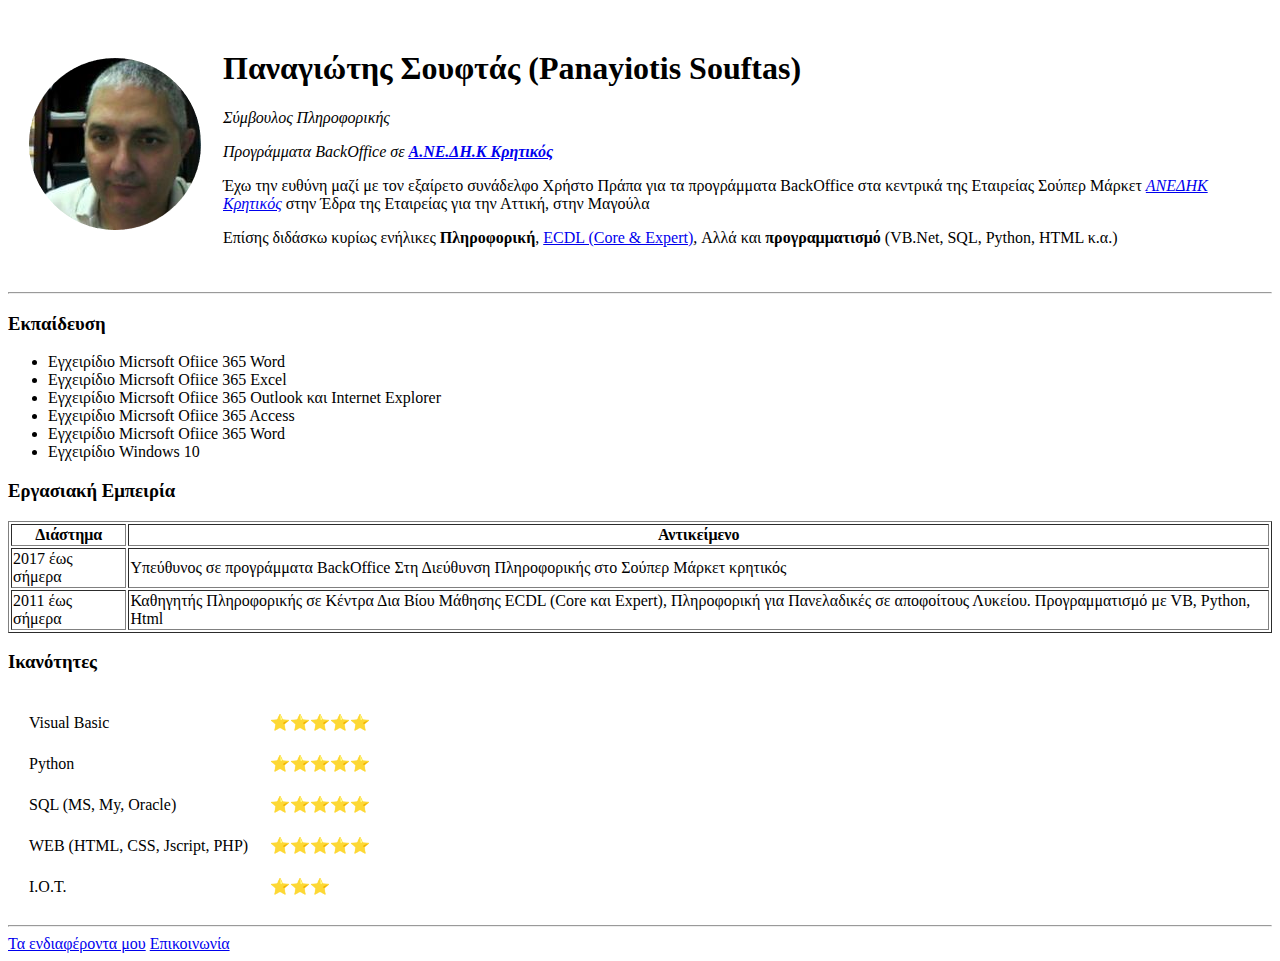
==== index.html @ c5c1b2f7 "Add initial cv website files" ====
<!DOCTYPE html>
<html lang="el" dir="ltr">

<head>
  <meta charset="utf-8">
  <title>Παναγιώτης Σουφτάς - Προσωπική Σελίδα</title>
</head>

<body>
  <table cellspacing="20">
    <tr>
      <td><img src="MeCircle.png" alt="Φωτογραφία Σουφτά Παναγιώτη"></td>
      <td><h1>Παναγιώτης Σουφτάς (Panayiotis Souftas)</h1>
      <p><em> Σύμβουλος Πληροφορικής</em></p>
      <p><em>Προγράμματα BackOffice σε <strong><a href="https://kritikos-sm.gr/">Α.ΝΕ.ΔΗ.Κ Κρητικός</a></strong></em></p>
      <p>Έχω την ευθύνη μαζί με τον εξαίρετο συνάδελφο Χρήστο Πράπα για τα προγράμματα BackOffice στα κεντρικά της Εταιρείας Σούπερ Μάρκετ <em><a href="https://kritikos-sm.gr/">ΑΝΕΔΗΚ Κρητικός</a></em> στην Έδρα της Εταιρείας για την Αττική, στην Μαγούλα</p>
      <p>Επίσης διδάσκω κυρίως ενήλικες <strong>Πληροφορική</strong>, <a href="https://www.ecdl.gr/">ECDL (Core & Expert)</a>, Αλλά και <strong>προγραμματισμό</strong> (VB.Net, SQL, Python, HTML κ.α.)</p>
    </td>
    </tr>
  </table>
  <hr>
  <h3>Εκπαίδευση</h3>
  <ul>
    <li>Εγχειρίδιο Micrsoft Ofiice 365 Word</li>
    <li>Εγχειρίδιο Micrsoft Ofiice 365 Excel</li>
    <li>Εγχειρίδιο Micrsoft Ofiice 365 Outlook και Internet Explorer</li>
    <li>Εγχειρίδιο Micrsoft Ofiice 365 Access</li>
    <li>Εγχειρίδιο Micrsoft Ofiice 365 Word </li>
    <li>Εγχειρίδιο Windows 10</li>
  </ul>
  <h3>Εργασιακή Εμπειρία</h3>
  <table border="1">
    <thead>
      <tr>
        <th>Διάστημα</th>
        <th>Αντικείμενο</th>
      </tr>
    </thead>
    <tbody>
      <tr>
        <td>2017 έως σήμερα </td>
        <td>Υπεύθυνος σε προγράμματα BackOffice Στη Διεύθυνση Πληροφορικής στο Σούπερ Μάρκετ κρητικός</td>
      </tr>
      <tr>
        <td>2011 έως σήμερα</td>
        <td>Καθηγητής Πληροφορικής σε Κέντρα Δια Βίου Μάθησης ECDL (Core και Expert), Πληροφορική για Πανελαδικές σε αποφοίτους Λυκείου. Προγραμματισμό με VB, Python, Html</td>
      </tr>
    </tbody>
    <tfoot>

    </tfoot>

  </table >
  <h3>Ικανότητες</h3>
  <table cellspacing="20">
    <tr>
      <td>Visual Basic</td>
      <td>⭐⭐⭐⭐⭐</td>
    </tr>
    <tr>
      <td>Python</td>
      <td>⭐⭐⭐⭐⭐</td>
    </tr>
    <tr>
      <td>SQL (MS, My, Oracle)</td>
      <td>⭐⭐⭐⭐⭐</td>
    </tr>
    <tr>
      <td>WEB (HTML, CSS, Jscript, PHP)</td>
      <td>⭐⭐⭐⭐⭐</td>
      <tr>
        <td>I.O.T.</td>
        <td>⭐⭐⭐</td>
      </tr>
    </tr>
  </table>
  <hr>
  <a href="hobbies.html">Τα ενδιαφέροντα μου</a>
  <a href="contuct.html">Επικοινωνία</a>
</body>

</html>
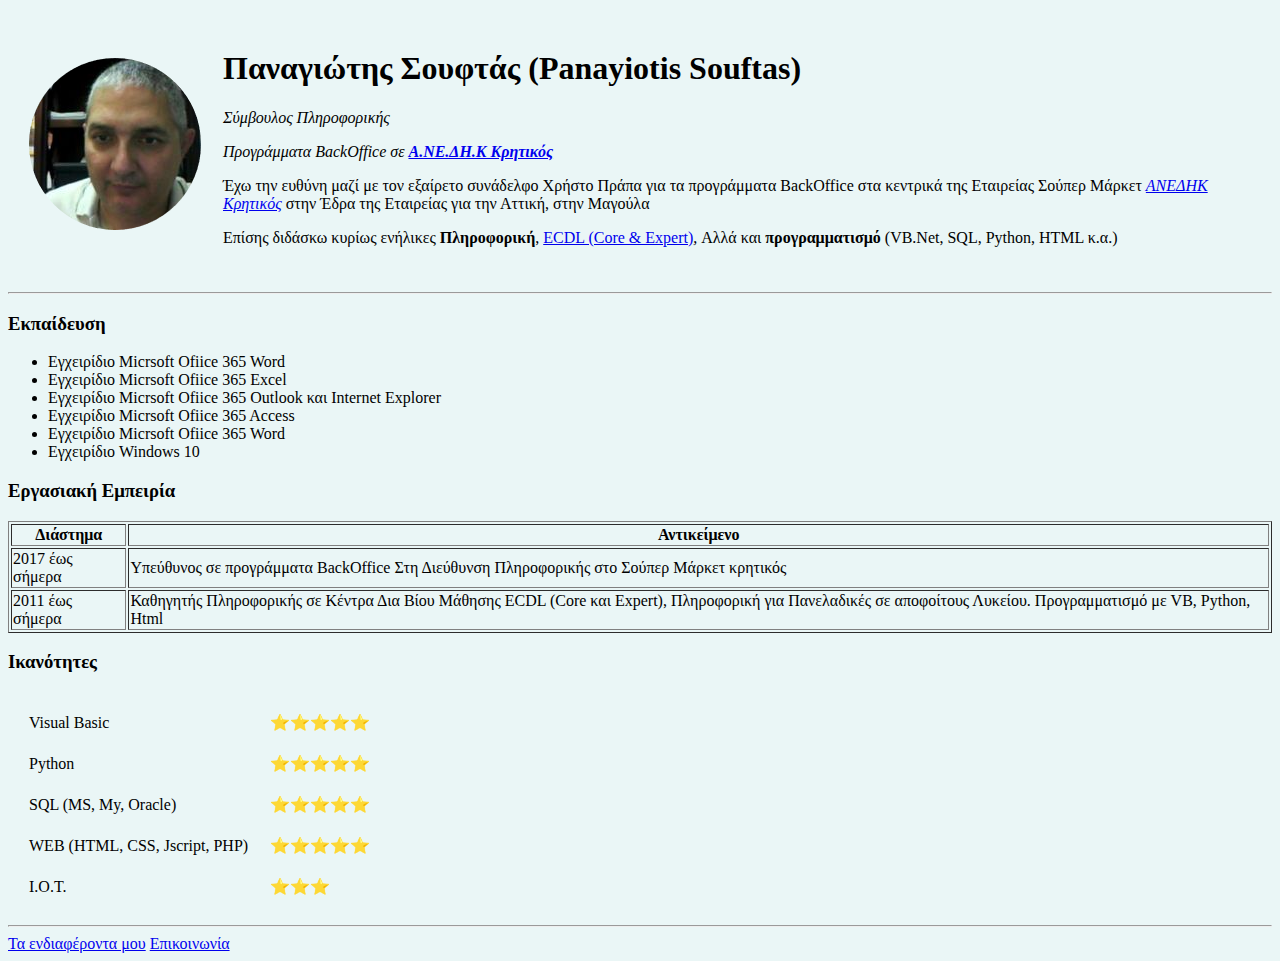
==== commit cba53288: "Update index.html" ====
--- a/index.html
+++ b/index.html
@@ -6,7 +6,7 @@
   <title>Παναγιώτης Σουφτάς - Προσωπική Σελίδα</title>
 </head>
 
-<body>
+<body style="background-color: #EAF6F6;">
   <table cellspacing="20">
     <tr>
       <td><img src="MeCircle.png" alt="Φωτογραφία Σουφτά Παναγιώτη"></td>
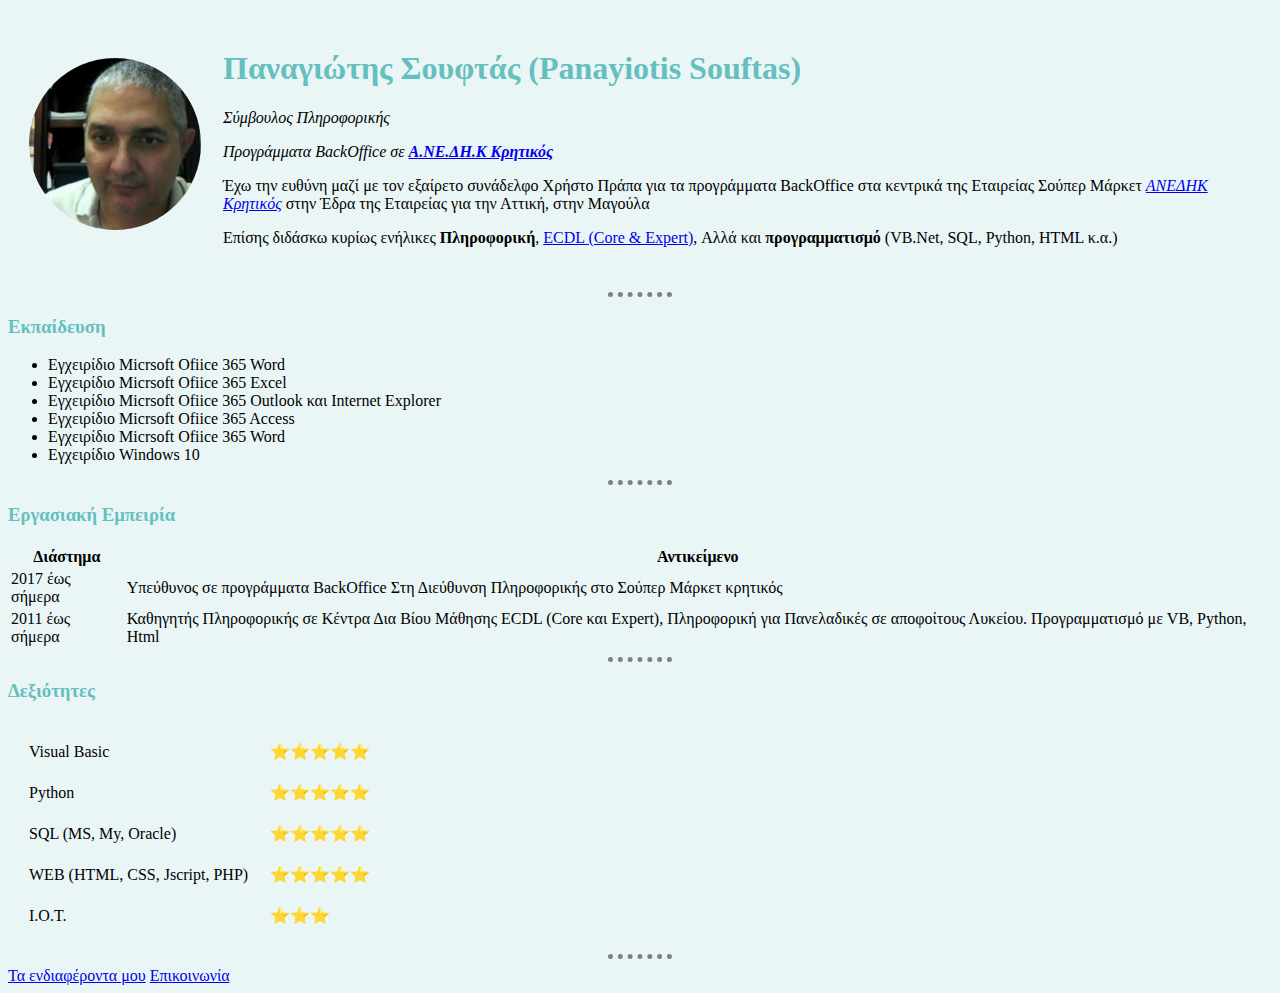
==== commit 4e43b145: "Add files via upload" ====
--- a/index.html
+++ b/index.html
@@ -4,18 +4,22 @@
 <head>
   <meta charset="utf-8">
   <title>Παναγιώτης Σουφτάς - Προσωπική Σελίδα</title>
+  <link rel="stylesheet" href="css/styles.css">
+
 </head>
 
-<body style="background-color: #EAF6F6;">
+<body>
   <table cellspacing="20">
     <tr>
       <td><img src="MeCircle.png" alt="Φωτογραφία Σουφτά Παναγιώτη"></td>
-      <td><h1>Παναγιώτης Σουφτάς (Panayiotis Souftas)</h1>
-      <p><em> Σύμβουλος Πληροφορικής</em></p>
-      <p><em>Προγράμματα BackOffice σε <strong><a href="https://kritikos-sm.gr/">Α.ΝΕ.ΔΗ.Κ Κρητικός</a></strong></em></p>
-      <p>Έχω την ευθύνη μαζί με τον εξαίρετο συνάδελφο Χρήστο Πράπα για τα προγράμματα BackOffice στα κεντρικά της Εταιρείας Σούπερ Μάρκετ <em><a href="https://kritikos-sm.gr/">ΑΝΕΔΗΚ Κρητικός</a></em> στην Έδρα της Εταιρείας για την Αττική, στην Μαγούλα</p>
-      <p>Επίσης διδάσκω κυρίως ενήλικες <strong>Πληροφορική</strong>, <a href="https://www.ecdl.gr/">ECDL (Core & Expert)</a>, Αλλά και <strong>προγραμματισμό</strong> (VB.Net, SQL, Python, HTML κ.α.)</p>
-    </td>
+      <td>
+        <h1>Παναγιώτης Σουφτάς (Panayiotis Souftas)</h1>
+        <p><em> Σύμβουλος Πληροφορικής</em></p>
+        <p><em>Προγράμματα BackOffice σε <strong><a href="https://kritikos-sm.gr/">Α.ΝΕ.ΔΗ.Κ Κρητικός</a></strong></em></p>
+        <p>Έχω την ευθύνη μαζί με τον εξαίρετο συνάδελφο Χρήστο Πράπα για τα προγράμματα BackOffice στα κεντρικά της Εταιρείας Σούπερ Μάρκετ <em><a href="https://kritikos-sm.gr/">ΑΝΕΔΗΚ Κρητικός</a></em> στην Έδρα της Εταιρείας για την Αττική, στην
+          Μαγούλα</p>
+        <p>Επίσης διδάσκω κυρίως ενήλικες <strong>Πληροφορική</strong>, <a href="https://www.ecdl.gr/">ECDL (Core & Expert)</a>, Αλλά και <strong>προγραμματισμό</strong> (VB.Net, SQL, Python, HTML κ.α.)</p>
+      </td>
     </tr>
   </table>
   <hr>
@@ -28,13 +32,13 @@
     <li>Εγχειρίδιο Micrsoft Ofiice 365 Word </li>
     <li>Εγχειρίδιο Windows 10</li>
   </ul>
+  <hr>
   <h3>Εργασιακή Εμπειρία</h3>
-  <table border="1">
-    <thead>
-      <tr>
-        <th>Διάστημα</th>
-        <th>Αντικείμενο</th>
-      </tr>
+  <table border<tr <thead>
+    <tr>
+      <th>Διάστημα</th>
+      <th>Αντικείμενο</th>
+    </tr>
     </thead>
     <tbody>
       <tr>
@@ -50,8 +54,9 @@
 
     </tfoot>
 
-  </table >
-  <h3>Ικανότητες</h3>
+  </table>
+  <hr>
+  <h3>Δεξιότητες</h3>
   <table cellspacing="20">
     <tr>
       <td>Visual Basic</td>
@@ -68,10 +73,10 @@
     <tr>
       <td>WEB (HTML, CSS, Jscript, PHP)</td>
       <td>⭐⭐⭐⭐⭐</td>
-      <tr>
-        <td>I.O.T.</td>
-        <td>⭐⭐⭐</td>
-      </tr>
+    <tr>
+      <td>I.O.T.</td>
+      <td>⭐⭐⭐</td>
+    </tr>
     </tr>
   </table>
   <hr>
--- a/css/styles.css
+++ b/css/styles.css
@@ -0,0 +1,18 @@
+body {
+  background-color:#EAF6F6 ;/* PowderBlue */
+}
+
+h1,h3 {
+  color: #66BFBF;
+}
+
+
+hr {
+  /* background-color: white; */
+  border-style: none;
+  border-top-style: dotted;
+  border-color: grey;
+  border-width: 5px;
+  /* height: 2px; */
+  width: 5%;
+}
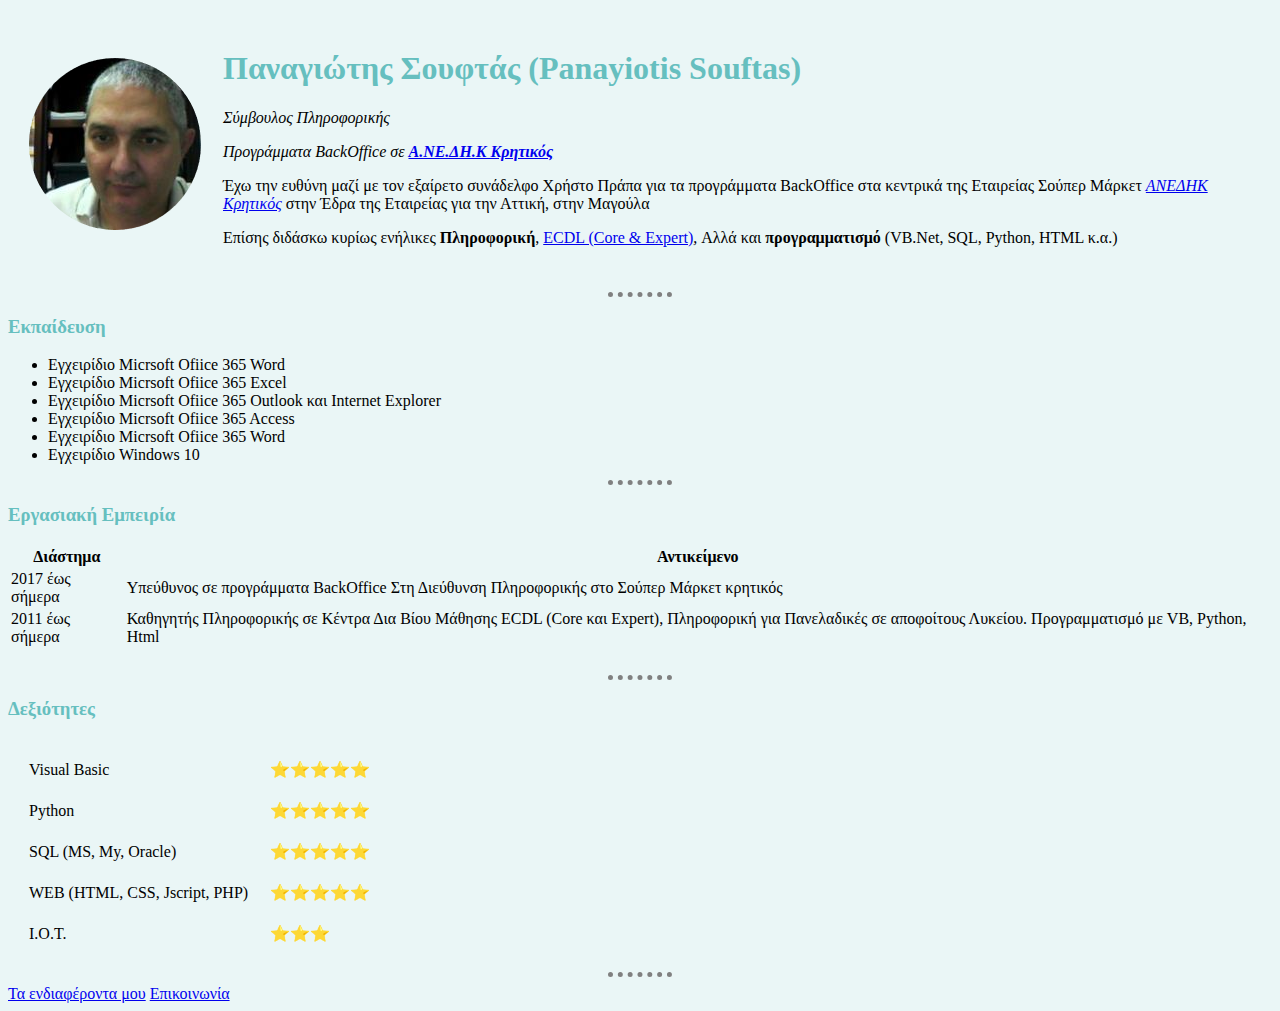
==== commit 8e998fb6: "Update index.html" ====
--- a/index.html
+++ b/index.html
@@ -55,6 +55,7 @@
     </tfoot>
 
   </table>
+  <br>
   <hr>
   <h3>Δεξιότητες</h3>
   <table cellspacing="20">
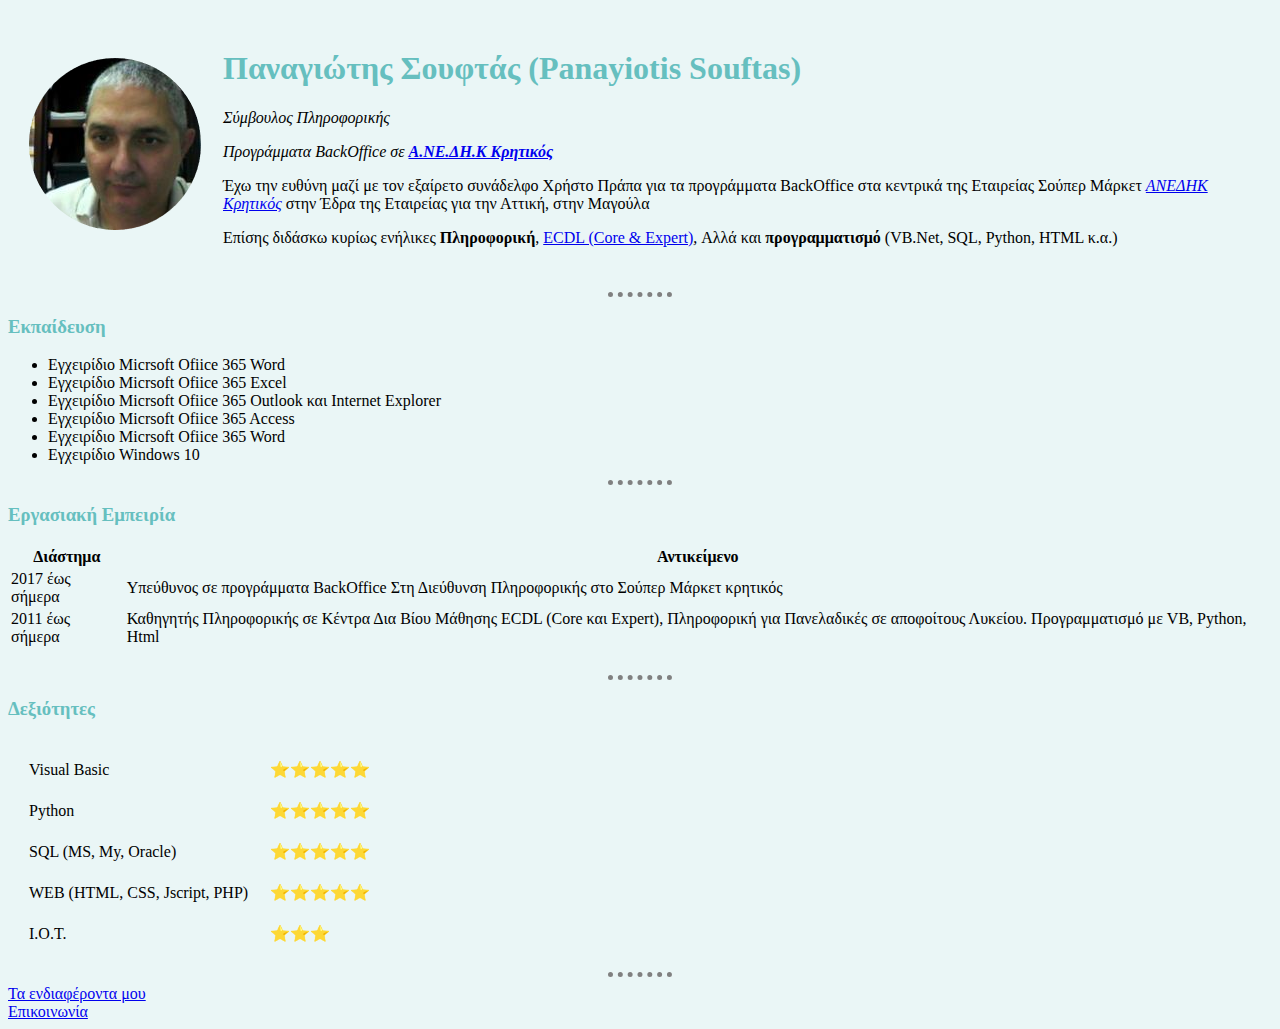
==== commit 044f4bfd: "Update index.html" ====
--- a/index.html
+++ b/index.html
@@ -82,6 +82,7 @@
   </table>
   <hr>
   <a href="hobbies.html">Τα ενδιαφέροντα μου</a>
+  <br>
   <a href="contuct.html">Επικοινωνία</a>
 </body>
 
